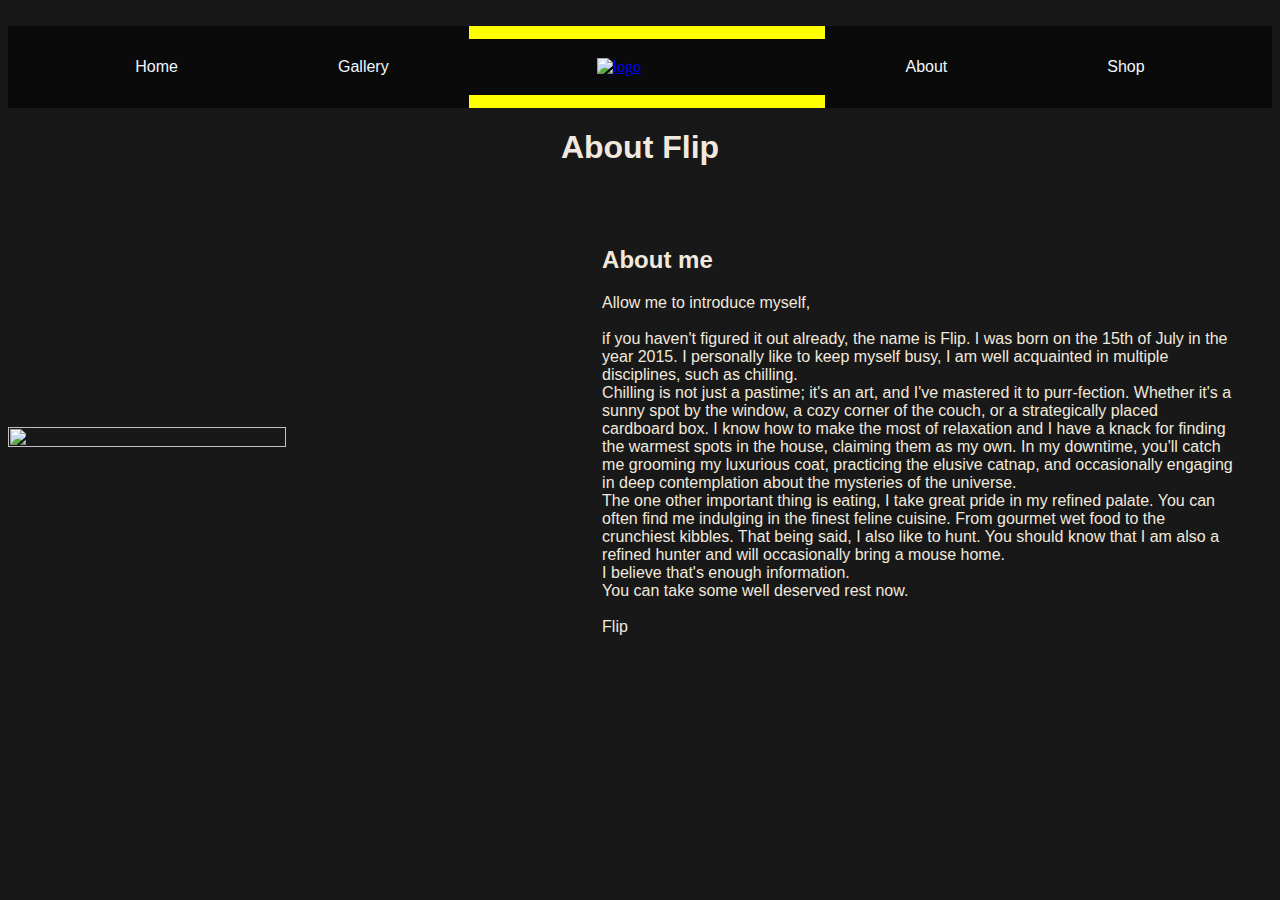
==== about.html @ b7b0c2b3 "Add files via upload" ====
<!DOCTYPE html>
<html lang="en">
<head>
    <meta charset="UTF-8">
    <meta name="viewport" content="width=device-width, initial-scale=1.0">
    <link rel="stylesheet" href="style.css">
    <title>About</title>
</head>
<body>
    <br>
    <header>
        <nav>
            <ul id="menu">
                <li class="linu"><a class="lili" href="index.html">Home</a></li>
                <li class="linu"><a class="lili" href="work.html">Gallery</a></li>
                <li class="linu"><a id="logo" href="index.html"><img id="pogo" src="flipfotos/logo/SVG/Middel 1.svg" alt="logo"></a></li> <!--Misschien een andere link voor complete reset?-->
                <li class="linu"><a class="lele" href="about.html">About</a></li>
                <li class="linu"><a class="lele" href="shop.html">Shop</a></li>
            </ul>
        </nav>
    </header>
    <main>
        <div class="titel">
            <h1>About Flip</h1>
        </div>
        <div id="about">
            <img id="abouthim" src="flipfotos/DSC_0170.JPG" alt="">
            <div id="abouttext">
                <h2>About me</h2>
                <p> Allow me to introduce myself, 
                    <br>
                    <br>
                    if you haven't figured it out already, the name is Flip. I was born on the 15th of July in the year 2015. I personally like to keep myself busy, I am well acquainted in multiple disciplines, such as chilling. 
                    <br>
                    Chilling is not just a pastime; it's an art, and I've mastered it to purr-fection. Whether it's a sunny spot by the window, a cozy corner of the couch, or a strategically placed cardboard box. I know how to make the most of relaxation and I have a knack for finding the warmest spots in the house, claiming them as my own. In my downtime, you'll catch me grooming my luxurious coat, practicing the elusive catnap, and occasionally engaging in deep contemplation about the mysteries of the universe. 
                    <br>
                    The one other important thing is eating, I take great pride in my refined palate. You can often find me indulging in the finest feline cuisine. From gourmet wet food to the crunchiest kibbles. That being said, I also like to hunt. You should know that I am also a refined hunter and will occasionally bring a mouse home. 
                    <br>
                    I believe that's enough information. 
                    <br>
                    You can take some well deserved rest now. 
                    <br>
                    <br>
                    Flip
                    </p>
            </div>
        </div>
    </main>
    <footer>

    </footer>
</body>
</html>
---- style.css ----
@font-face {
    font-family: 'comfortaa';
    src: url(fonts/Comfortaa-VariableFont_wght.ttf);
}

@font-face {
    font-family: 'museo';
    src: url(fonts/MuseoModerno-VariableFont_wght.ttf);
}

@font-face {
    font-family: 'bodoni';
    src: url(fonts/BodoniModa-VariableFont_opsz\,wght.ttf);
}

body {
    background-color: rgb(24, 24, 24); /* een andere kleur dan zwart makker */
}

p, h1, h2, h3, h4, h5 {
    font-family: 'museo', sans-serif;
    color: rgb(241, 233, 221);
}

p {
    font-family: 'comfortaa', sans-serif;
    color: rgb(241, 233, 221);
}

/*menubalk*/


nav {
    display: flex;
    justify-content: center;
    background-color: rgb(10, 10, 10);
    padding: 0%;
}

#menu {
    display: flex;
    flex-direction: row;
    list-style-type: none;
    padding: 0%;
    margin: 0%;
    background-color: yellow;
}

ul {
    display: flex;
    align-items: center;
}

.lili{
    display: block;
    padding-right: 5em;
    padding-left: 5em;
    padding-bottom: 2em;
    padding-top: 2em;
    text-decoration: none; 
    font-family: 'bodoni', sans-serif;
    color: aliceblue;
    background-color: rgb(10, 10, 10);
}

.lili:hover {
    background-color: rgb(18, 18, 18);
    transform: translateX(0.5em) translateY(-0.5em);
    transition: 100ms ease-in;
}

.lele{
    display: block;
    padding-right: 5em;
    padding-left: 5em;
    padding-bottom: 2em;
    padding-top: 2em;
    text-decoration: none; 
    font-family: 'bodoni', sans-serif;
    color: aliceblue;
    background-color: rgb(10, 10, 10);
}

.lele:hover {
    background-color: rgb(18, 18, 18);
    transform: translateX(-0.5em) translateY(-0.5em);
    transition: 100ms ease-in;
}

#logo {
    display: block; 
    padding-right: 8em;
    padding-left: 8em;
    padding-top: 1.18em;
    padding-bottom: 1.18em;
    background-color: rgb(10, 10, 10);
    align-self: center;
}

#pogo {
    display: block;
    width: 6.30em;
    padding: 0%;
    border: 0em;
    margin: 0%;
    align-items: first baseline;
}


/* index.html */

#banner {
    display: flex;
    flex-direction: column;
    justify-content: center;
    padding-top: 10%;
    background-image: linear-gradient(rgb(18,18,18), rgb(143, 37, 12));
    background-color: rgb(10, 10, 10);
    border: solid 3px;
    border: color(rgb(10, 10, 10));
    border-top: 0px;

    h1 {
        align-self: center;
        padding: 0%;
        margin: 0%;
    }

    img {
        align-self: center;
        margin-top: 10%;
        width: 40%;
    }
}


.belangrijk {
    display: flex;
    flex-direction: row;
    background-color: rgb(18, 18, 18);
    border: solid 3px;
    border-right: none;
    margin-top: 2%;

    .melding {
        display: flex;
        flex-direction: row;
        border-right: solid 3px;
        justify-content: center;
        width: 50%;

        img {
            border-right: solid 3px;
            border-top: none;
            width: 30%;
            height: auto;
        }

        .new {
            display: flex;
            flex-direction: column;

            h2 {
                padding-left: 5%;
            }

            .onder { 
                display: flex;
                justify-content: space-around;
            
                #newshop {
                    width: 30%;
                    padding: 5%;
                    border: none;
                }

                #newpic {
                    width: 25%;
                    padding: 5%;
                    border: none;
                }

                .buttonto {
                    font-family: 'bodoni', sans-serif;
                    display: inline-block;
                    align-self: center;
                    background-color:rgb(241, 233, 221);
                    color: black;
                    margin: 0%;
                    text-decoration: none;
                    width: 40%;
                    height: 20%;
                    border: 0px;
                    padding-top: 1.25em;
                    text-align: center;
                }
            }
        }
    }
}

.fotobox {
    margin-top: 2%;
    display: flex;
    flex-direction: column;
}

.mediumfoto {
    max-width: 40%;
}

.other {
    border: solid 3px;
    border-top: none;
    border-right: none;
    border-left: none;
    display: flex;
    flex-direction: row;
}

.other1{
    display: flex;
    flex-direction: row-reverse;
    border: solid 3px;
    border-top: none;
    border-right: none;
    border-left: none;
}

.project2 {
    width: 100%;
    display: flex;
    flex-direction: column;
    align-items: center;
    align-self: center;
}

.project {
    width: 100%;
    display: flex;
    flex-direction: column;
    align-items: center;

    h2 {
        font-size: 250%;
    }
}

.buttano {
    font-family: 'bodoni', sans-serif;
    display: inline-block;
    background-color:rgb(241, 233, 221);
    color: black;
    margin: 5%;
    text-decoration: none;
    width: 40%;
    height: 20%;
    border: 0px;
    padding-top: 2em;
    text-align: center;
}

/* shop.html */

.shopbox {
    display: flex;
    flex-direction: row;
    align-items: space-evenly;
    padding: 10%;
}

.leftside {
    display: flex;
    width: 100%;
    padding: 5%;
    justify-content: center;
    background-color: rgb(255, 255, 255);
}

.shopimage {
    width: 100%;
}

.rightside {
    display: flex;
    flex-direction: column;
    padding: 5%;
    width: 100%;
    background-color: rgb(10, 10, 10);
}


.buttonshop {
    font-family: 'bodoni', sans-serif;
    display: inline-block;
    background-color:rgb(241, 233, 221);
    color: black;
    margin: 0%;
    text-decoration: none;
    width: 40%;
    height: 10%;
    align-self: flex-end;
    padding-top: 1.25em;
    text-align: center;
}


/* work.html */

.titel {
    display: flex;
    justify-content: center;
}

.thumbs {
  display:flex;
  flex-wrap: wrap;
  justify-content: center;
  align-items: center;
  max-width: 100%;
  > a {
    width: 20%;
    margin:10px;
    overflow:hidden;
    box-shadow:0 0 0 3px white, 0 5px 8px 3px rgba(black, 0.6);
    img {
      transform:scale(1);
      transition:transform 0.1s ease-in-out;
      filter:grayscale(50%);
      width: 100%;
    }
    &:hover {
      img {
        transform:scale(1.1);
        filter:grayscale(0%);
      }
    }
  }
}

.lightbox {
    border: 5px;
    position: fixed;
    display: flex;
    align-items: center;
    justify-content: center;
    background:rgba(black,0.5);
    backdrop-filter:blur(10px);
    height:100%;
    width:100%;
    left:0;
    top:0;
    transform:translateY(-100%);
    opacity:0;
    transition:opacity 0.5s ease-in-out;
    &:has(div:target) {
        transform:translateY(0%);
        opacity:1;
    }
    }
    .target {
        display: flex;
        position:absolute;
        height: 100%;
        width: auto;
        justify-content: center;
        transform:scale(0);
        .content {
        padding: 0%;
        margin: 0%;
        display: flex;
        transform:scale(0.9);
        opacity:0;
        justify-content: center;
        align-self: center;  
        transition:transform 0.25s ease-in-out,opacity 0.25s ease-in-out;
        img {
            align-self: center;
            z-index: 10;
            max-width:35%;
            margin:0;
            padding: 0%;
        }
        }
        &:target {
        transform:scale(1);
        .content {
            transform:scale(1);
            opacity:1;
        }
        .behind {
            display: flex;
            z-index: -1;
            position: absolute;
            justify-content: center;
            align-self: center;
            width: 100%;
            height: 100%;
            border: 5px;
            width: 100%;
            a {
                align-self: center;
                padding: 100%;
            }
        }
        }
}

/*about*/

#about {
    display: flex;
    flex-direction: row;
    align-items: center;

}

#abouthim {
    width: 50%;
    height: 50%;
}

#abouttext {
    max-width: 50%;
    padding: 3%;
}
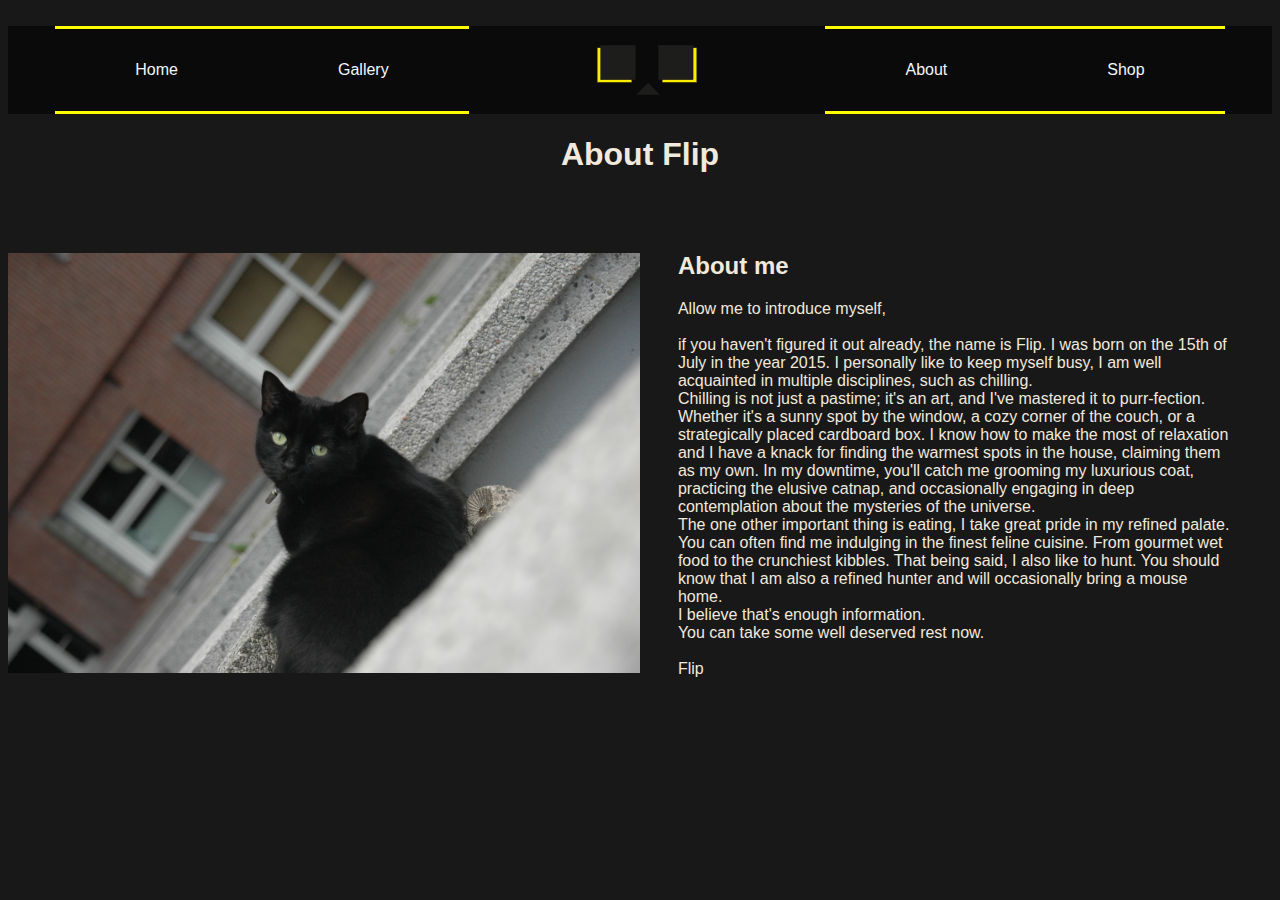
==== commit 1e83cb79: "Update about.html" ====
--- a/about.html
+++ b/about.html
@@ -13,7 +13,7 @@
             <ul id="menu">
                 <li class="linu"><a class="lili" href="index.html">Home</a></li>
                 <li class="linu"><a class="lili" href="work.html">Gallery</a></li>
-                <li class="linu"><a id="logo" href="index.html"><img id="pogo" src="flipfotos/logo/SVG/Middel 1.svg" alt="logo"></a></li> <!--Misschien een andere link voor complete reset?-->
+                <li class="linu"><a id="logo" href="index.html"><img id="pogo" src="logo/SVG/Middel 1.svg" alt="logo"></a></li> <!--Misschien een andere link voor complete reset?-->
                 <li class="linu"><a class="lele" href="about.html">About</a></li>
                 <li class="linu"><a class="lele" href="shop.html">Shop</a></li>
             </ul>
@@ -24,7 +24,7 @@
             <h1>About Flip</h1>
         </div>
         <div id="about">
-            <img id="abouthim" src="flipfotos/DSC_0170.JPG" alt="">
+            <img id="abouthim" src="DSC_0170.JPG" alt="">
             <div id="abouttext">
                 <h2>About me</h2>
                 <p> Allow me to introduce myself, 
@@ -50,4 +50,4 @@
 
     </footer>
 </body>
-</html>+</html>
